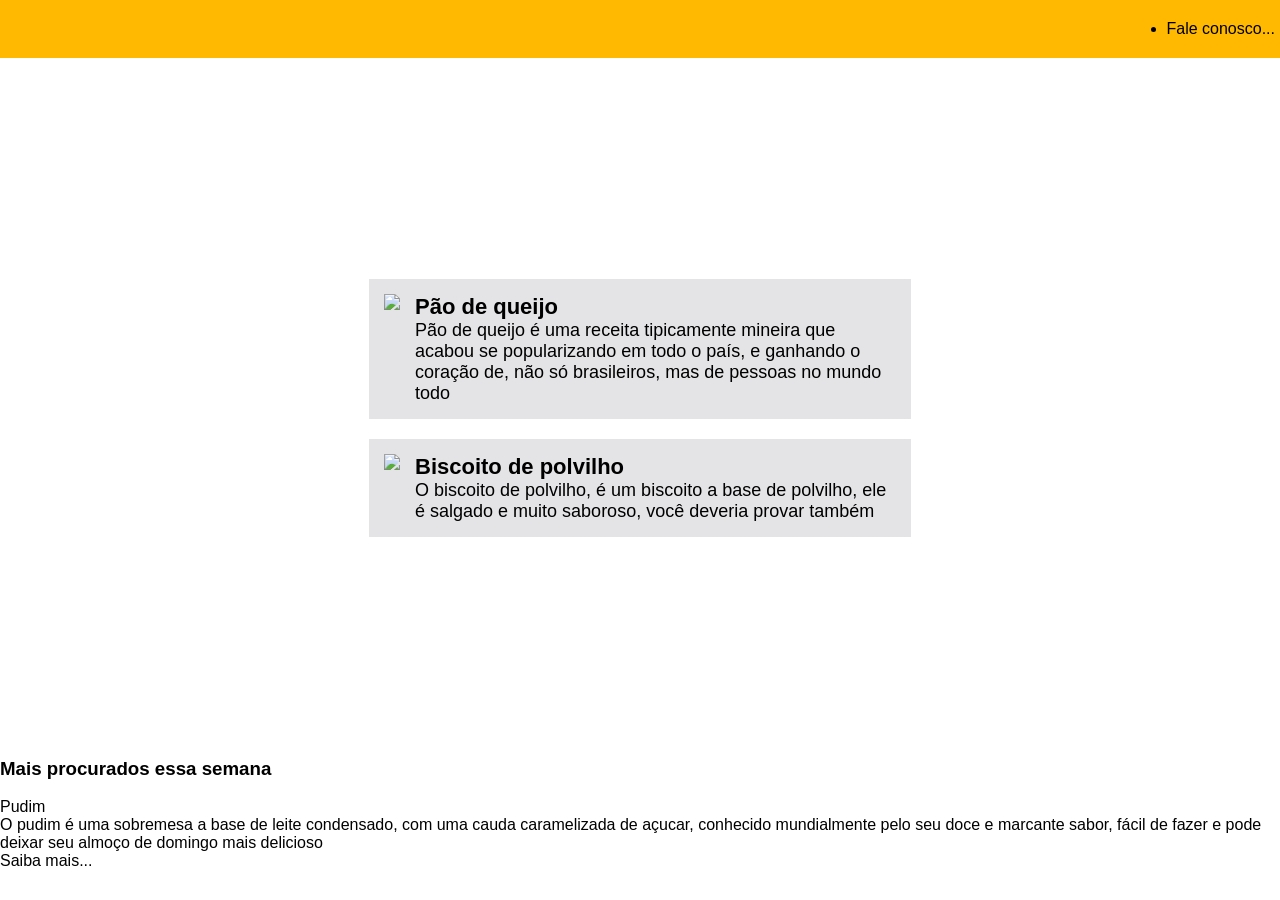
==== lista de receitas/index.html @ 00387e90 "commit" ====
<!DOCTYPE html>
<html lang="pt-br">
<head>
    <meta charset="UTF-8">
    <meta name="viewport" content="width=device-width, initial-scale=1.0">
    <title>Lista de Receitas</title>
    <link rel="stylesheet" href="listadereceitas.css">
    <link rel="stylesheet" href="https://cdnjs.cloudflare.com/ajax/libs/font-awesome/7.0.1/css/all.min.css" integrity="sha512-2SwdPD6INVrV/lHTZbO2nodKhrnDdJK9/kg2XD1r9uGqPo1cUbujc+IYdlYdEErWNu69gVcYgdxlmVmzTWnetw==" crossorigin="anonymous" referrerpolicy="no-referrer" />
</head>
<body>
    <header class="menu">
      <div class="iconeMenu">
        <i class="fa-solid fa-bowl-food fa-2xl"></i>
      </div>

      <div class="menuTexto">
        <ul>
          <li> Fale conosco...</li>
        </ul>
      </div>

    </header>
    
    <div class="inicio">
      <div class="cardInicio">
        <a href="paodequeijo.html">
        <img src="pao.jpg">
        <div class="textoCardInicio">
            <h3> Pão de queijo</h3>
            <p> Pão de queijo é uma receita tipicamente mineira que acabou se popularizando em todo o país, e ganhando o coração de, não só brasileiros, mas de pessoas no mundo todo</p>
        </a>
          </div>
        </div>

      <div class="cardInicio2">
        <a href="biscoito.html">
        <img src="biscoito.jpg">
        <div class="textoInicio2">
          <h3> Biscoito de polvilho</h3>
          <p> O biscoito de polvilho, é um biscoito a base de polvilho, ele é salgado e muito saboroso, você deveria provar também</p>
        </a>
        </div>
      </div>
    </div>

    <section class="semana">
      <h3> Mais procurados essa semana</h3>
      <div class="cardPudim">
        <img src="">
        <p> Pudim </p>
        <p> O pudim é uma sobremesa a base de leite condensado, com uma cauda caramelizada de açucar, conhecido mundialmente pelo seu doce e marcante sabor, fácil de fazer e pode deixar seu almoço de domingo mais delicioso</p>
        <a> Saiba mais...</a>
      </div>
    </section>
</body>
</html>
---- lista de receitas/listadereceitas.css ----
* {
    margin: 0;
    padding: 0;
    font-family: Arial, Helvetica, sans-serif;
}

.menu {
    background-color: oklch(82.8% 0.189 84.429);
    width: 100%;
    display: flex;  
    justify-content: space-between;
    padding: 20px;
}

.menu ul li {
    margin-right: 25px;
}

.inicio {
    min-height: 700px;
    display: flex;
    flex-wrap: wrap;
    gap: 20px;
    justify-content: center;
    align-items: center;
    flex-direction: column;
    background-image: url(fundo.jpg);
    background-size: cover;
}

.textoCardInicio {
    display: flex;
    flex-direction: column;
}


.cardInicio img {
    max-width: 250px;
    max-height: 250px;

}

a  {
    text-decoration: none;
    color: black;  
}


.cardInicio {
    background-color: oklch(92% 0.004 286.32);
    max-width: 40%;
    max-height: 30%;
    display: flex;
    flex-direction: row;
    padding: 15px;
    gap: 15px;
}

.textoInicio2 {
    display: flex;
    flex-direction: column;
}


.cardInicio2 {
    background-color: oklch(92% 0.004 286.32);
    max-width: 40%;
    max-height: 30%;
    display: flex;
    flex-direction: row;
    padding: 15px;
    gap: 15px;
}

.cardInicio2 img {
    max-width: 250px;
    max-height: 250px;

}

.textoCardInicio p {
    font-size: 18px;
}

.textoCardInicio h3 {
    font-size: 22px;
    font-family: 'Segoe UI', Tahoma, Geneva, Verdana, sans-serif;
}

.textoInicio2 a {
    font-size: 18px;
}

.textoInicio2 h3 {
    font-size: 22px;
    font-family: 'Segoe UI', Tahoma, Geneva, Verdana, sans-serif;
}
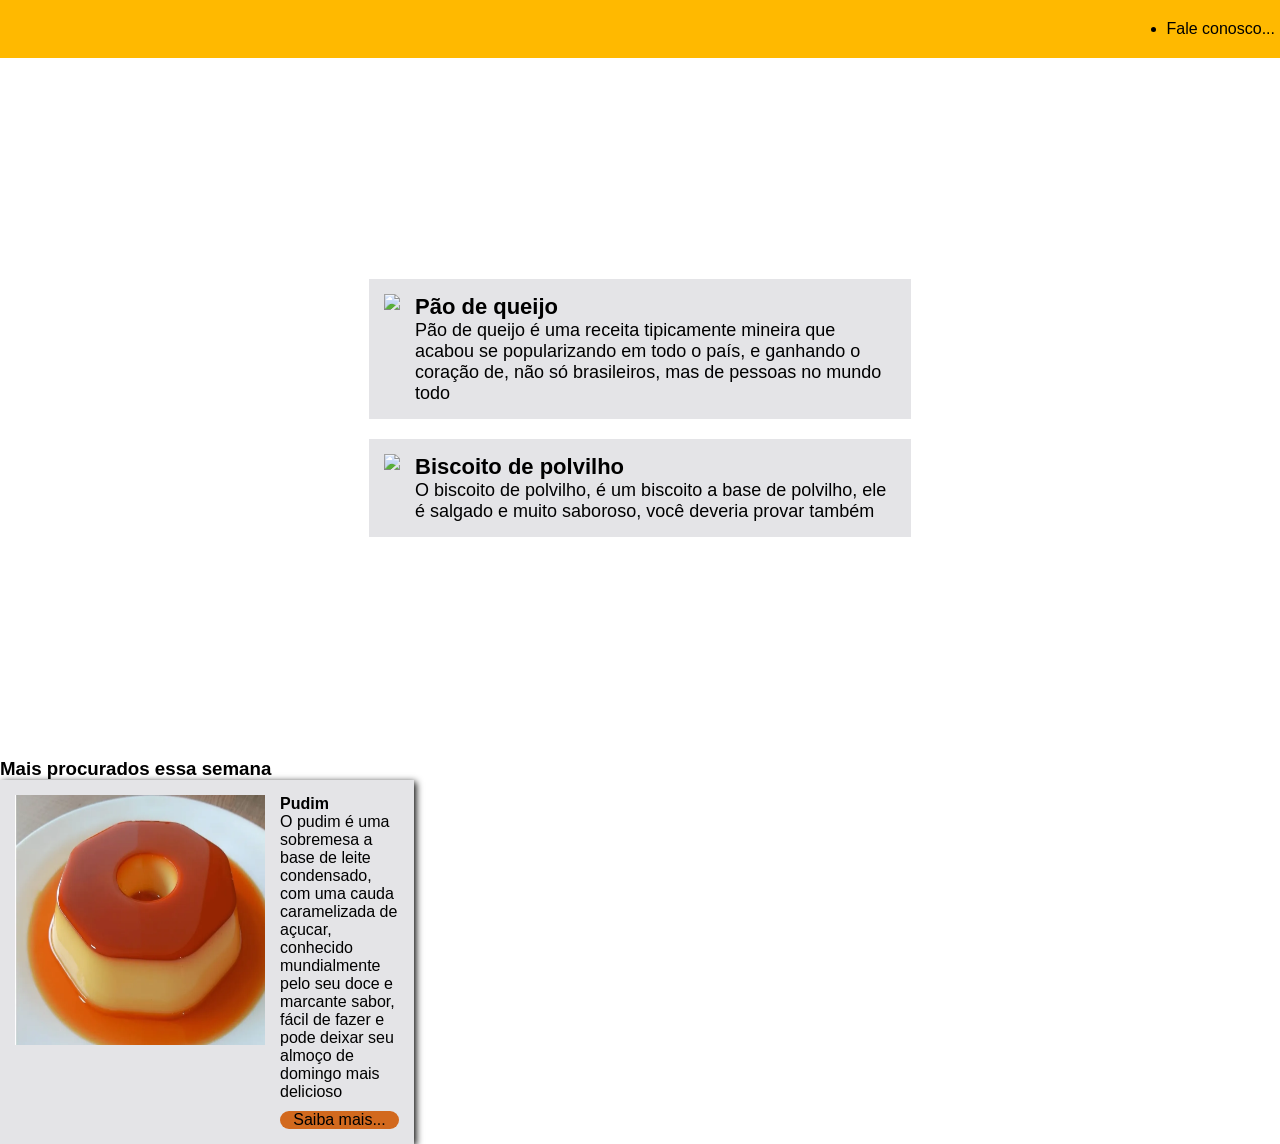
==== commit bfc52824: "commit" ====
--- a/lista de receitas/index.html
+++ b/lista de receitas/index.html
@@ -46,10 +46,14 @@
     <section class="semana">
       <h3> Mais procurados essa semana</h3>
       <div class="cardPudim">
-        <img src="">
-        <p> Pudim </p>
-        <p> O pudim é uma sobremesa a base de leite condensado, com uma cauda caramelizada de açucar, conhecido mundialmente pelo seu doce e marcante sabor, fácil de fazer e pode deixar seu almoço de domingo mais delicioso</p>
-        <a> Saiba mais...</a>
+          <img src="pudim.webp">
+            <div>
+              <p> <B> Pudim </B> </p>
+              <p> O pudim é uma sobremesa a base de leite condensado, com uma cauda caramelizada de açucar, conhecido mundialmente pelo seu doce e marcante sabor, fácil de fazer e pode deixar seu almoço de domingo mais delicioso</p>
+              <div class="linkPudim">  
+                <a href=""> Saiba mais...</a>
+              </div>  
+            </div>
       </div>
     </section>
 </body>
--- a/lista de receitas/listadereceitas.css
+++ b/lista de receitas/listadereceitas.css
@@ -94,4 +94,32 @@
 .textoInicio2 h3 {
     font-size: 22px;
     font-family: 'Segoe UI', Tahoma, Geneva, Verdana, sans-serif;
-}+}
+
+
+.cardPudim {
+    box-shadow: 2px 2px 7px black;
+    background-color:  oklch(92% 0.004 286.32);
+    padding: 15px;
+    max-width: 30%;
+    max-height: 20%;   
+    display: flex;
+    flex-direction: row;
+    gap: 15px;
+}
+
+.cardPudim img {
+    max-width: 250px;
+    max-height: 250px;
+}
+
+.linkPudim {
+    text-align: center;
+    margin-top: 10px;
+    background-color: chocolate;
+    border-radius: 20px;
+}
+
+.linkPudim :hover {
+    font-size: 110%;
+}
